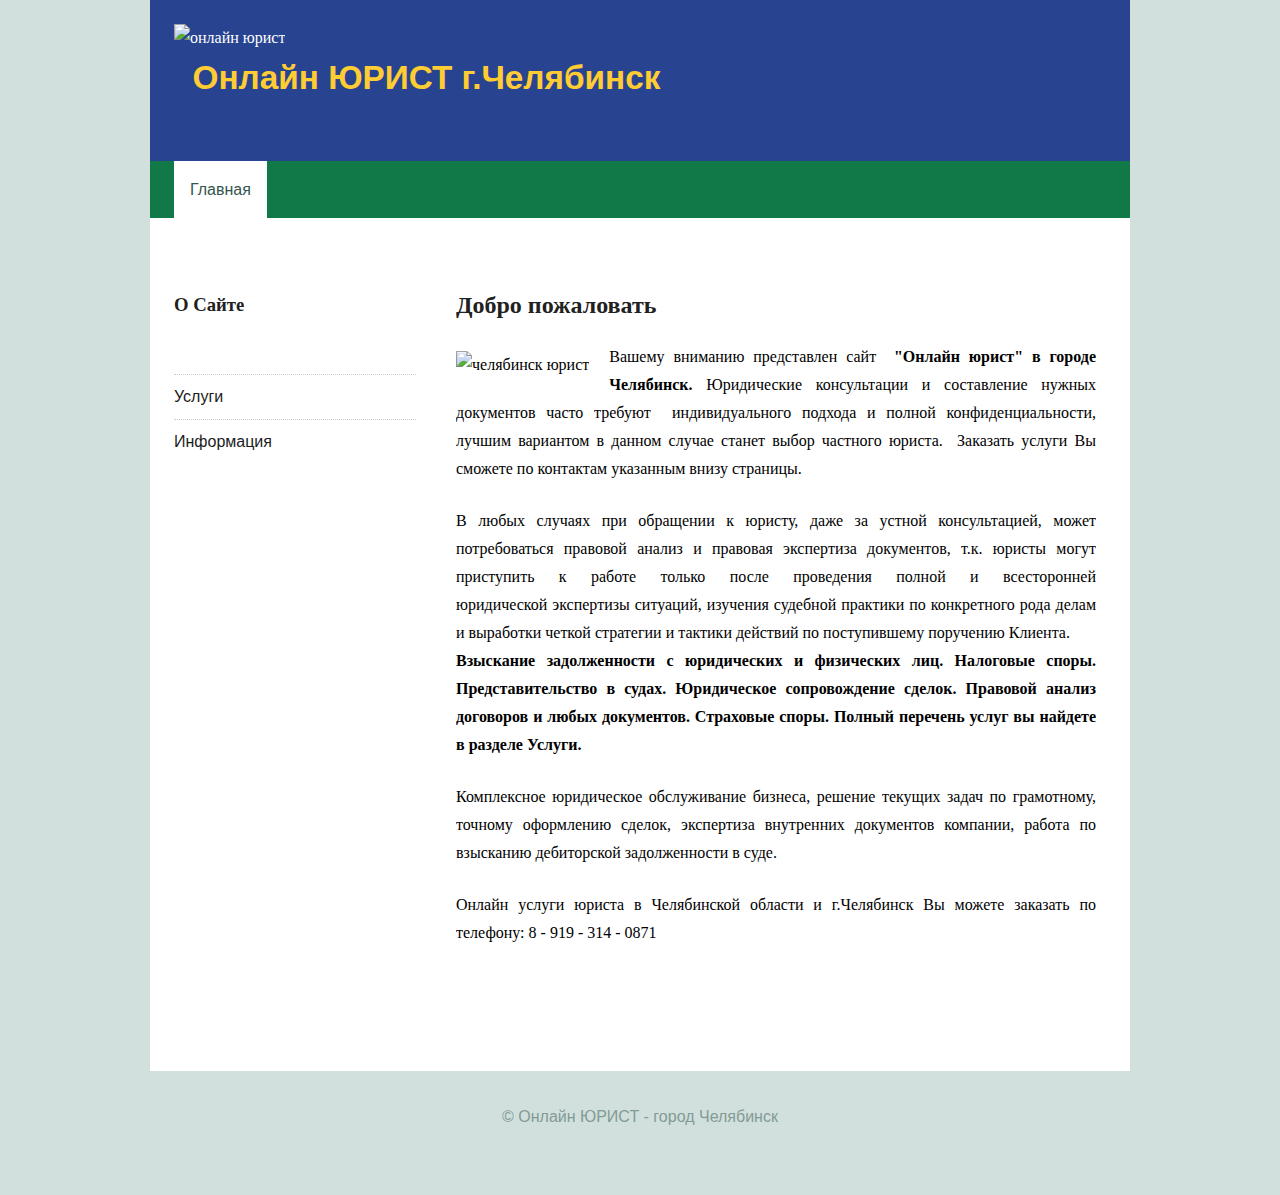
==== index.html @ 304a40a4 "2016" ====
<!DOCTYPE html>
<html>
  <head>
    <meta  content="text/html; charset=utf-8"  http-equiv="content-type">
    <title>Онлайн юрист Челябинск</title>
    <meta  name="description"  content="Юрист Челябинск окажет онлайн услуги в городе при личной встрече и через интернет.">
    <meta  name="keywords"  content="юрист челябинск, челябинск юрист, юрист онлайн, право челябинск, закон юрист">
    <link  rel="stylesheet"  type="text/css"  href="style.css">
  </head>
  <body>
    <div  id="bg">
      <div  id="outer">
        <div  id="header"> <img  title="юрист челябинск"  src="images/pic0.jpg"

             alt="онлайн юрист"  height="110"  width="932">
          <div  style="top: 0px; left: 24px; width: 511px; height: 151px;"  id="logo">
            <h1><a  href="https://pravoved.github.io">&nbsp; <span  style="color: rgb(255, 204, 51);">Онлайн
                  ЮРИСТ г.Челябинск</span><br>
              </a></h1>
          </div>
          <div  id="search">
            <form  action=""  method="post"> <br>
            </form>
          </div>
          <div  id="nav">
            <ul>
              <li  class="first active"> <a  href="index.html">Главная<br>
                </a></li>
            </ul>
            <br  class="clear">
          </div>
        </div>
        <div  id="banner"> <img  src="images/pic3.jpg"  alt=""  height="5"  width="932">
        </div>
        <div  id="main">
          <div  id="sidebar">
            <h3> О Сайте</h3>
            <ul  class="linkedList">
              <li  class="first"> <br>
              </li>
              <li><a  href="uridicheskie-uslugi-chelyabinsk.html">Услуги</a></li>
              <li><a  href="pravovedvaia-informacia-chelyabinsk.html">Информация</a></li>
            </ul>
          </div>
          <div  id="content">
            <div  id="box1">
              <h2>Добро пожаловать</h2>
              <p  style="text-align: justify;"><img  title="юрист челябинск"  src="images/urist-cheliabinsk.jpg"

                   alt="челябинск юрист"  class="left"><span  style="color: rgb(0, 0, 0);">Вашему
                  вниманию представлен сайт&nbsp; <span  style="font-weight: bold;">"Онлайн
                    юрист" в городе Челябинск. </span></span><span  style="color: rgb(0, 0, 0);"><span

                     style="color: rgb(0, 0, 0);">Юридические консультации и
                    составление нужных документов часто требуют&nbsp;
                    индивидуального подхода и полной конфиденциальности, лучшим
                    вариантом в данном случае станет выбор частного
                    юриста.&nbsp; З</span>аказать услуги Вы сможете по контактам
                  указанным внизу страницы. <br>
                </span></p>
              <div  style="text-align: justify;"> В любых случаях при обращении
                к юристу, даже за устной консультацией, может потребоваться
                правовой анализ и правовая экспертиза документов, т.к. юристы
                могут приступить&nbsp;к работе только после
                проведения&nbsp;полной&nbsp;и всесторонней
                юридической&nbsp;экспертизы ситуаций, изучения судебной практики
                по конкретного рода делам и выработки четкой стратегии и тактики
                действий по поступившему поручению Клиента. </div>
              <p  style="text-align: justify;"><span  style="font-weight: bold;">Взыскание
                  задолженности с юридических и физических лиц.
                  Налоговые споры. Представительство в судах. Юридическое
                  сопровождение сделок. Правовой анализ договоров и любых
                  документов. Страховые споры. Полный перечень услуг вы найдете
                  в разделе Услуги. <br>
                </span></p>
              <p  style="text-align: justify;">Комплексное юридическое
                обслуживание бизнеса, решение текущих задач по грамотному,
                точному оформлению сделок, экспертиза внутренних документов
                компании, работа по взысканию дебиторской задолженности в суде.<br>
              </p>
              <p  style="text-align: justify;">Онлайн услуги юриста в
                Челябинской области и г.Челябинск Вы можете заказать по
                телефону: <span  style="font-family: Consolas;">8 - 919 - 314 -
                  <span  style="font-family: Times New Roman,Times,serif;">0</span>871</span></p>
            </div>
            <br  class="clear">
          </div>
          <br  class="clear">
        </div>
      </div>
      <div  id="copyright"> <a  href="https://pravoved.github.io">© Онлайн ЮРИСТ - город
          Челябинск</a> </div>
    </div>
  </body>
</html>
---- style.css ----
* {
	margin: 0;
	padding: 0;
}

a {
	color: #000000;

	font-size: 12pt;
	text-decoration: none;
	
	font-family: 'Abel', sans-serif;
	
}

a:hover {
	text-decoration: none;
}

body {
	font-size: 12pt;
	line-height: 1.75em;
	font-family: Georgia, serif;
	background: #D2E0DD;
	color: #382b31;
}

br.clear {
	clear: both;
}

h1,h2,h3,h4 {
	
	
}

h2,h3,h4 {
	margin-bottom: 1em;
	font-family: Bitter, serif;
	
	color: #000000;
}

strong {
	color: #000000;
}

img.left {
	float: left;
	margin: 8px 20px 20px 0;
}

img.top {
	margin: 8px 0 20px 0;
}

p {
	margin-bottom: 1.5em;
}

ul {
	margin-bottom: 1.5em;
}

.imageList {
	list-style: none;
}

.imageList li {
	clear: both;
}

#bg {
	background: url('images/highlight.png') top left repeat-x;
	padding: 0 0 64px 0;
}

#banner {
	position: relative;
	padding: 24px;
	height: 1px;
	width: 932px;
	margin: 0 0 0 0;
	background: #fff;
}

#box1 {
	width: 640px;
	overflow: hidden;
	margin: 0 0 20px 0;

	
}

#box2 {
	width: 360px;
	overflow: hidden;
	float: left;
}

#box3 {
	width: 360px;
	overflow: hidden;
	margin: 0 0 0 380px;
}

#content {
	width: 740px;
	margin: 0 0 0 192px;
	padding: 0;
	
}

#copyright {
	text-align: center;
	color: #819B95;
	padding: 32px 0 0 0;



}

#copyright a {
	color: #819B95;
	
}

#footer {
	position: relative;
	padding: 24px;
	margin: 0 0 0 0;
	width: 932px;
	background: #2a5d60;
	color: #b0c3c4;
}

#footer a {
	color: #e8edee;
}

#footer h2, #footer h3, #footer h4 {
	color: #fff;
}

#footer ul {
	list-style: none;
}

#footer ul li {
	padding: 8px 0 8px 0;
	border-top: dotted 1px #557d80;
}

#footer ul li.first {
	padding-top: 0;
	border-top: 0;
}

#footerContent {
	width: 60px;
	margin: 0 0 0 192px;
}

#footerSidebar {
	width: 172px;
	float: left;
}

#header {
	position: relative;
	padding: 24px;
	height: 170px;
	width: 932px;
	background: #284490;
	color: #fff;
}

#logo {
	position: absolute;
	top: 0;
	left: 24px;
	height: 150px;
	line-height: 150px;
	
}

#logo a {
	text-decoration: none;
	color: #fff;
	font-size: 25pt;
	
}

#logo h1 {
	font-size: 2.75em;
	font-family: Bitter, serif;
	
}

#main {
	position: relative;
	padding: 24px;
	width: 932px;
	color: #000000;
}

#main a {
	color: #1c1c1c;
}

#main h2, #main h3, #main h4 {
	color: #212121;
	
}

#main ul {
	list-style: none;
}

#main ul li {
	padding: 8px 0 8px 0;
	border-top: dotted 1px #ccc;
}

#main ul li.first {
	padding-top: 0;
	border-top: 0;
}

#main ul.imageList li {
	padding: 16px 0 16px 0;
}

#nav {
	position: absolute;
	bottom: 0;
	left: 0;
	height: 57px;
	line-height: 57px;
	padding: 0 24px 0 24px;
	width: 932px;
	margin: 0 0 0 0;
	background: #117848;
}

#nav a {
	text-decoration: none;
	
	color: #fff;
}

#nav li {
	margin: 0 1em 0 0;
	padding: 0 1em 0 1em;
}

#nav li.active {
	background: #fff;
}

#nav li.active a {
	color: #34564F;
}

#nav ul {
	list-style: none;
}

#nav ul li {
	float: left;
}

#outer {
	position: relative;
	width: 980px;
	margin: 0 auto 0 auto;
	background: #fff;
}

#search {
	position: absolute;
	top: 0;
	right: 24px;
	height: 150px;
	line-height: 150px;
}

#search input.button {
	margin-left: 1em;
	border: 0;
	color: #fff;
	background: #117848;
	padding: 4px;
	text-transform: lowercase;
	font-family: Bitter, serif;
}

#search input.text {
	border: solid 1px #5d7872;
	padding: 4px;
}

#sidebar {
	width: 242px;
	float: left;
	padding: 0 40px 0 0;
}
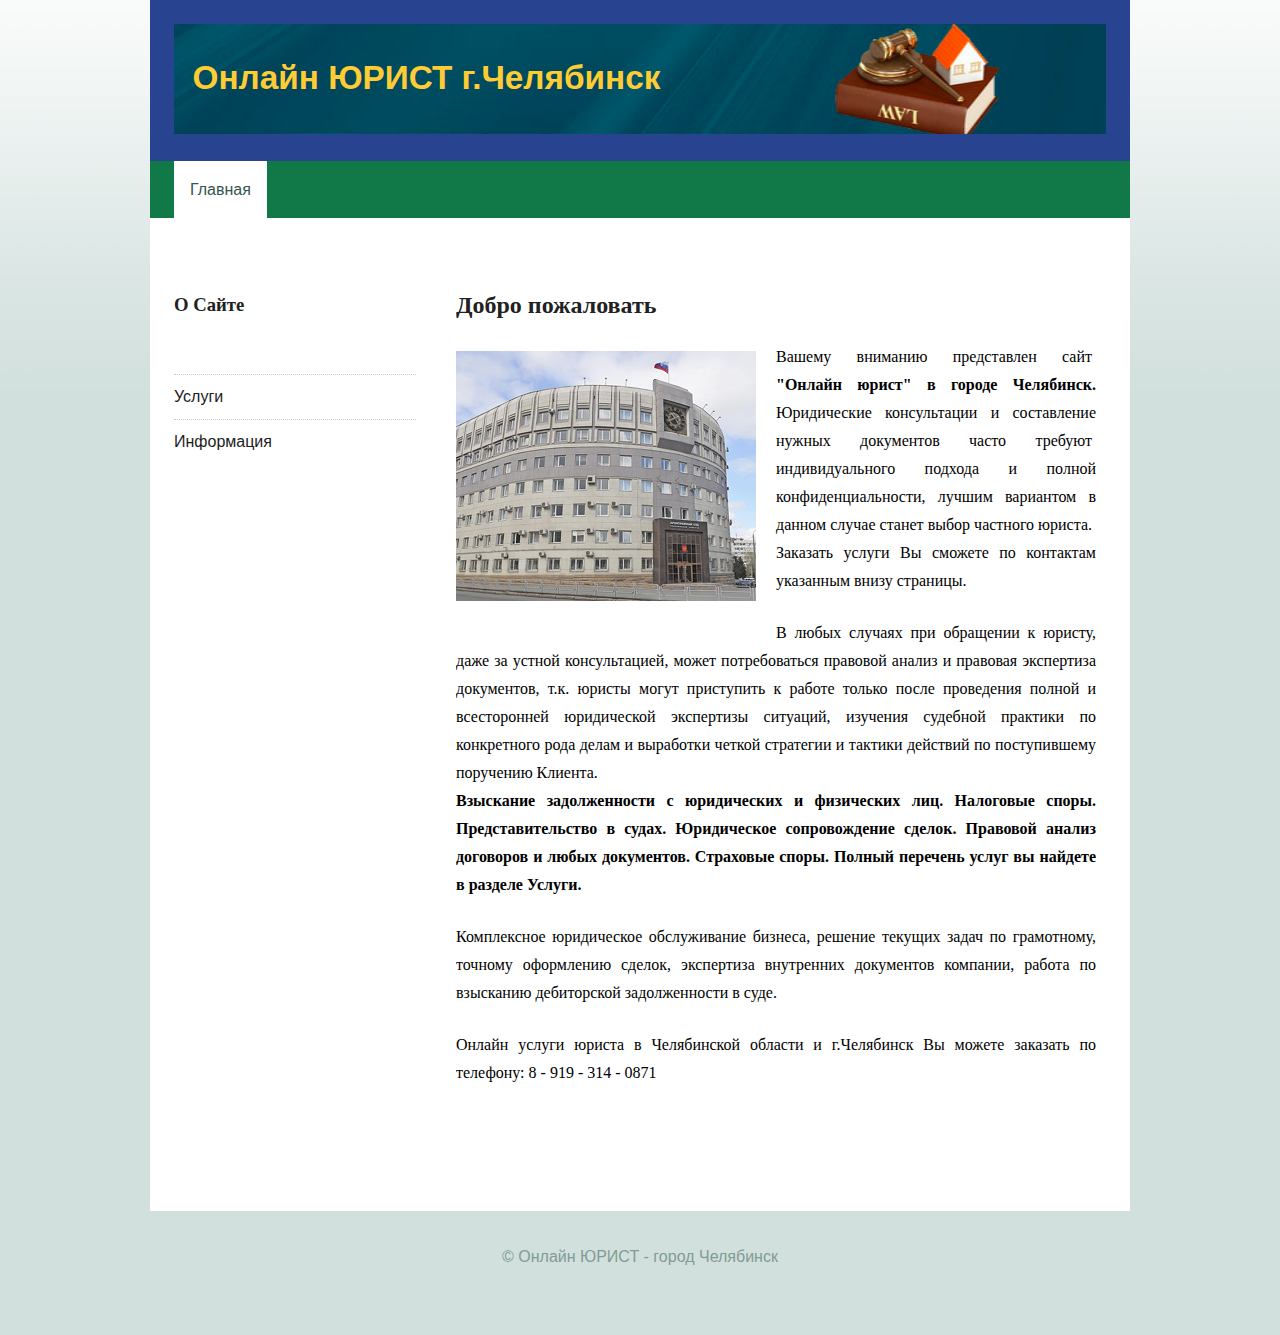
==== commit 9cd3d83f: "2016" ====
--- a/index.html
+++ b/index.html
@@ -39,7 +39,7 @@
               <li  class="first"> <br>
               </li>
               <li><a  href="uridicheskie-uslugi-chelyabinsk.html">Услуги</a></li>
-              <li><a  href="pravovedvaia-informacia-chelyabinsk.html">Информация</a></li>
+              <li><a  href="pravovaia-informacia-chelyabinsk.html">Информация</a></li>
             </ul>
           </div>
           <div  id="content">
